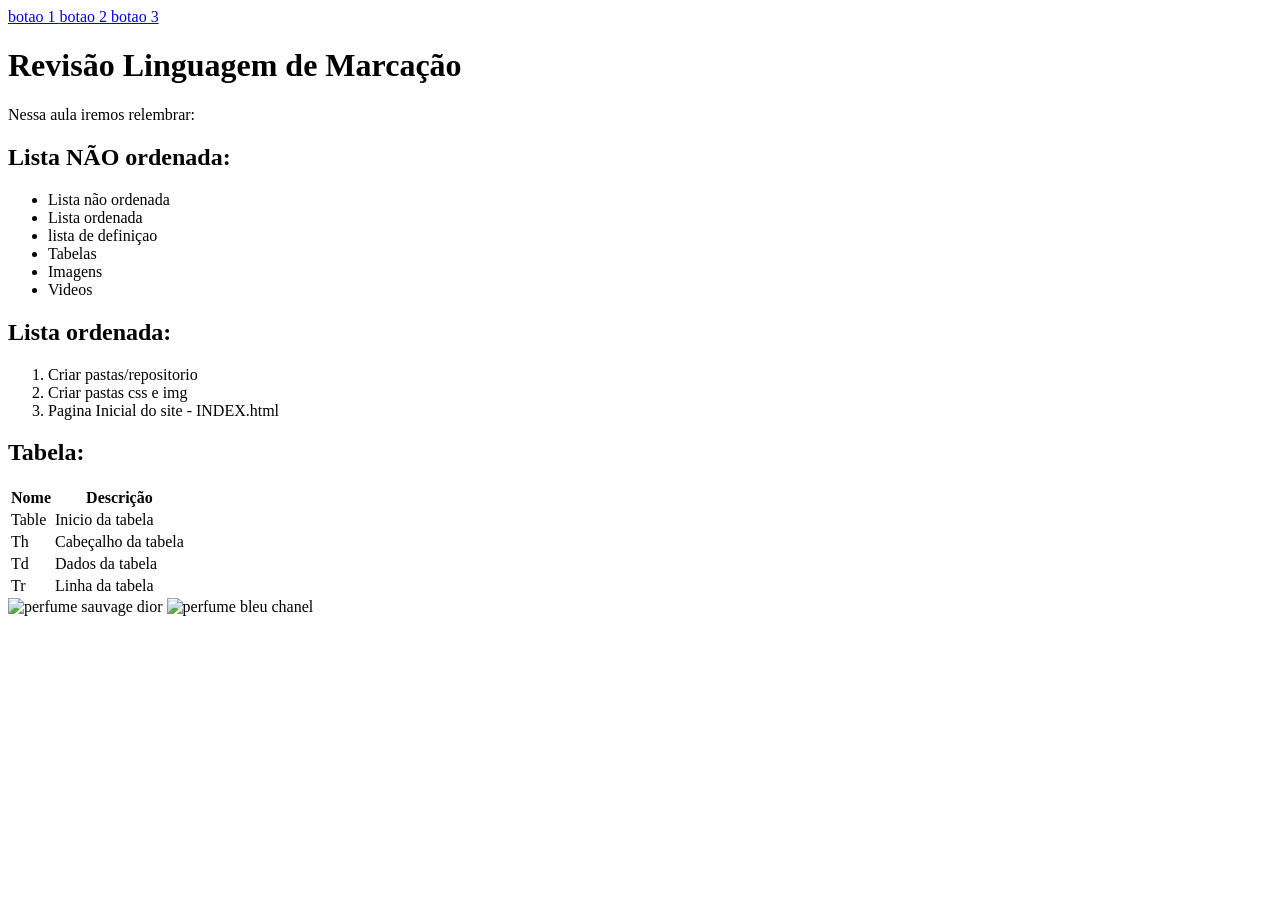
==== index.html @ 83b322c3 "atualizar index" ====
<!DOCTYPE html>
<!-- DOCUMENTO DO TIPO HTML  -->
<html lang="pt-BR">
<!-- INICIO DO HTML COM A LINGUAGEM -->
<header>
<!-- INFORMAÇÕES QUE O USUARIO NAO VE MAS SAO IMPORTANTES -->
    <meta charset="UTF-8">
<!-- CARACTER ESPECIAL  -->
<link rel="stylesheet" href="css/style.css">
<!-- LINKANDO COM O CSS -->
    <title>Revisão LIMA</title>
<!-- TÍTULO DA ABA DA PÁGINA -->
   <nav>
            <a href="aula1.html"> botao 1 </a>
            <a href="semantica.html"> botao 2 </a>
            <a href="#"> botao 3 </a>
   </nav>
</header>
<body>
<!-- CORPO DO CÓDIGO -->
<h1>Revisão Linguagem de Marcação</h1>
<!-- TITULO PRINCIPAL -->
<p>Nessa aula iremos relembrar:</p>
<!-- PARAGRAFO -->

<h2>Lista NÃO ordenada:</h2>
 <!-- SUBTITULO -->
<ul>
    <!-- LISTA NAO ORDENADA -->
    <li>Lista não ordenada</li>
    <!-- ITEM INDIVIDUAL DA LISTA --> 
    <li>Lista ordenada</li> 
    <li>lista de definiçao</li>
    <li>Tabelas</li>
    <li>Imagens</li> 
    <li>Videos</li>
</ul>

<h2>Lista ordenada:</h2>
<ol>
    <!-- LISTA ORDENADA -->
    <li>Criar pastas/repositorio</li>
    <li>Criar pastas css e img</li>
    <li>Pagina Inicial do site - INDEX.html </li>
</ol>

<h2>Tabela:</h2>
<table>
    <!-- INICIO DA TABELA -->
<tr>
    <!-- LINHA DA TABELA -->
    <th>Nome</th>
    <!-- CABEÇALHO DA TABELA -->
    <th>Descrição</th>
</tr>
<tr>
    <td>Table</td>
    <!-- DADOS DA TABELA -->
    <td>Inicio da tabela</td>
</tr>
<tr>
    <td>Th</td>
    <td>Cabeçalho da tabela</td>
</tr>
<tr>
    <td>Td</td>
    <td>Dados da tabela</td>
</tr>
<tr>
    <td>Tr</td>
    <td>Linha da tabela</td>
</tr>
</table>
<img src="img/imagem1.jpg" alt="perfume sauvage dior">
<img src="img/imagem3.jpg" alt="perfume bleu chanel">
</body>
</html>
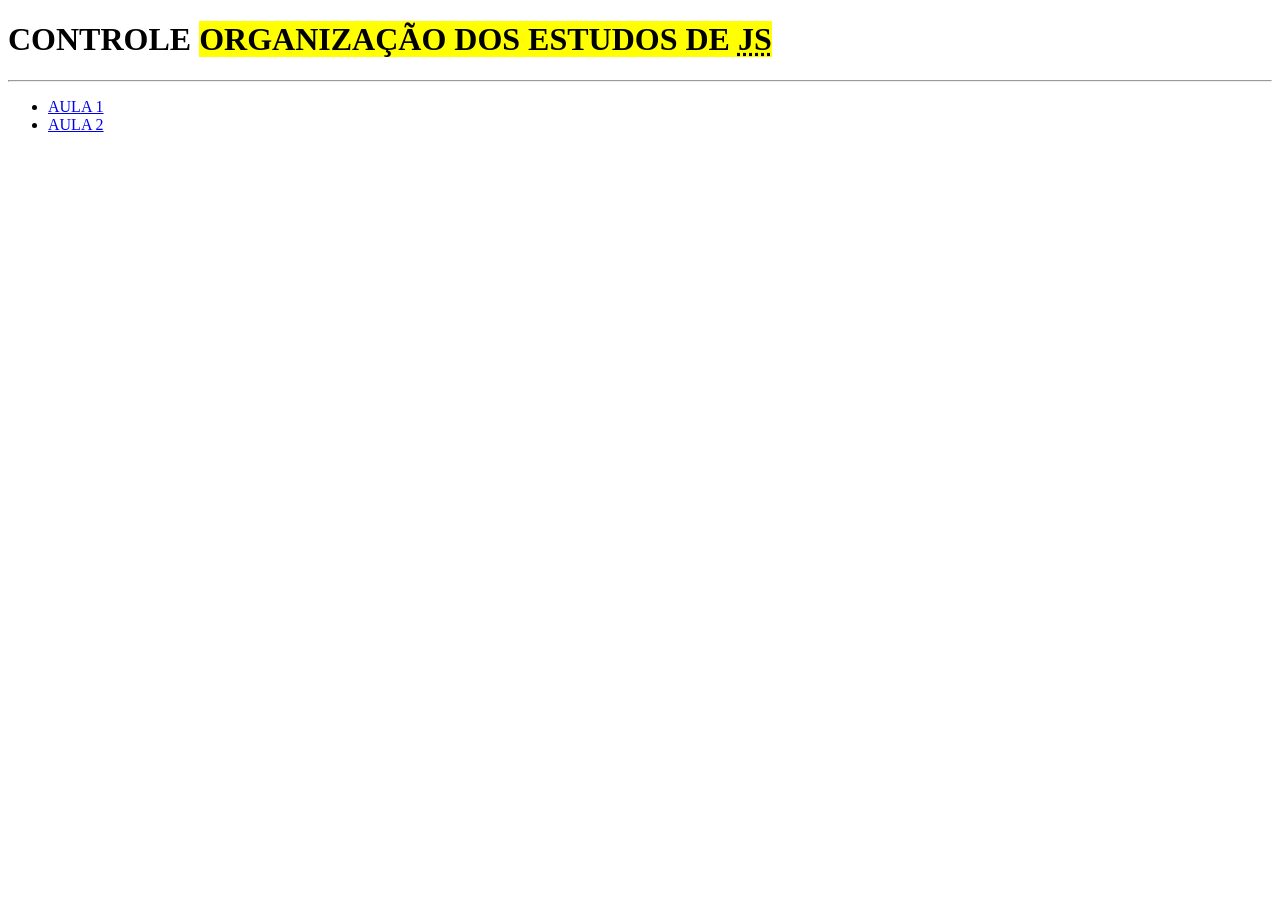
==== commit 03e6c5a9: "javascript exercicios" ====
--- a/index.html
+++ b/index.html
@@ -1,77 +1,23 @@
 <!DOCTYPE html>
-<!-- DOCUMENTO DO TIPO HTML  -->
-<html lang="pt-BR">
-<!-- INICIO DO HTML COM A LINGUAGEM -->
-<header>
-<!-- INFORMAÇÕES QUE O USUARIO NAO VE MAS SAO IMPORTANTES -->
+<html lang="pt-br">
+
+<head>
     <meta charset="UTF-8">
-<!-- CARACTER ESPECIAL  -->
-<link rel="stylesheet" href="css/style.css">
-<!-- LINKANDO COM O CSS -->
-    <title>Revisão LIMA</title>
-<!-- TÍTULO DA ABA DA PÁGINA -->
-   <nav>
-            <a href="aula1.html"> botao 1 </a>
-            <a href="semantica.html"> botao 2 </a>
-            <a href="#"> botao 3 </a>
-   </nav>
-</header>
+    <meta name="viewport" content=" width=device-width, initial-scale=1.0">
+    <link rel="icon" type="image/png" href="../favicon.png">
+    <title>AULA 01 - JAVASCRIPT</title>
+    <meta name="description" content="Aplicação para..;">
+    <meta name="keywords" content="Aplicação para..;">
+    <meta name="author" content="Aplicação para..;">
+</head>
+
 <body>
-<!-- CORPO DO CÓDIGO -->
-<h1>Revisão Linguagem de Marcação</h1>
-<!-- TITULO PRINCIPAL -->
-<p>Nessa aula iremos relembrar:</p>
-<!-- PARAGRAFO -->
+    <h1>CONTROLE <mark>ORGANIZAÇÃO DOS ESTUDOS DE <abbr title="JAVASCRIPT">JS</abbr></mark></h1>
+    <hr>
+    <ul>
+        <li><a href="aula1/index.html" target="_blank">AULA 1</a></li>
+        <li><a href="aula2/index.html" target="_blank">AULA 2</a></li>
+    </ul>
+</body>
 
-<h2>Lista NÃO ordenada:</h2>
- <!-- SUBTITULO -->
-<ul>
-    <!-- LISTA NAO ORDENADA -->
-    <li>Lista não ordenada</li>
-    <!-- ITEM INDIVIDUAL DA LISTA --> 
-    <li>Lista ordenada</li> 
-    <li>lista de definiçao</li>
-    <li>Tabelas</li>
-    <li>Imagens</li> 
-    <li>Videos</li>
-</ul>
-
-<h2>Lista ordenada:</h2>
-<ol>
-    <!-- LISTA ORDENADA -->
-    <li>Criar pastas/repositorio</li>
-    <li>Criar pastas css e img</li>
-    <li>Pagina Inicial do site - INDEX.html </li>
-</ol>
-
-<h2>Tabela:</h2>
-<table>
-    <!-- INICIO DA TABELA -->
-<tr>
-    <!-- LINHA DA TABELA -->
-    <th>Nome</th>
-    <!-- CABEÇALHO DA TABELA -->
-    <th>Descrição</th>
-</tr>
-<tr>
-    <td>Table</td>
-    <!-- DADOS DA TABELA -->
-    <td>Inicio da tabela</td>
-</tr>
-<tr>
-    <td>Th</td>
-    <td>Cabeçalho da tabela</td>
-</tr>
-<tr>
-    <td>Td</td>
-    <td>Dados da tabela</td>
-</tr>
-<tr>
-    <td>Tr</td>
-    <td>Linha da tabela</td>
-</tr>
-</table>
-<img src="img/imagem1.jpg" alt="perfume sauvage dior">
-<img src="img/imagem3.jpg" alt="perfume bleu chanel">
-</body>
-</html>+</html>
